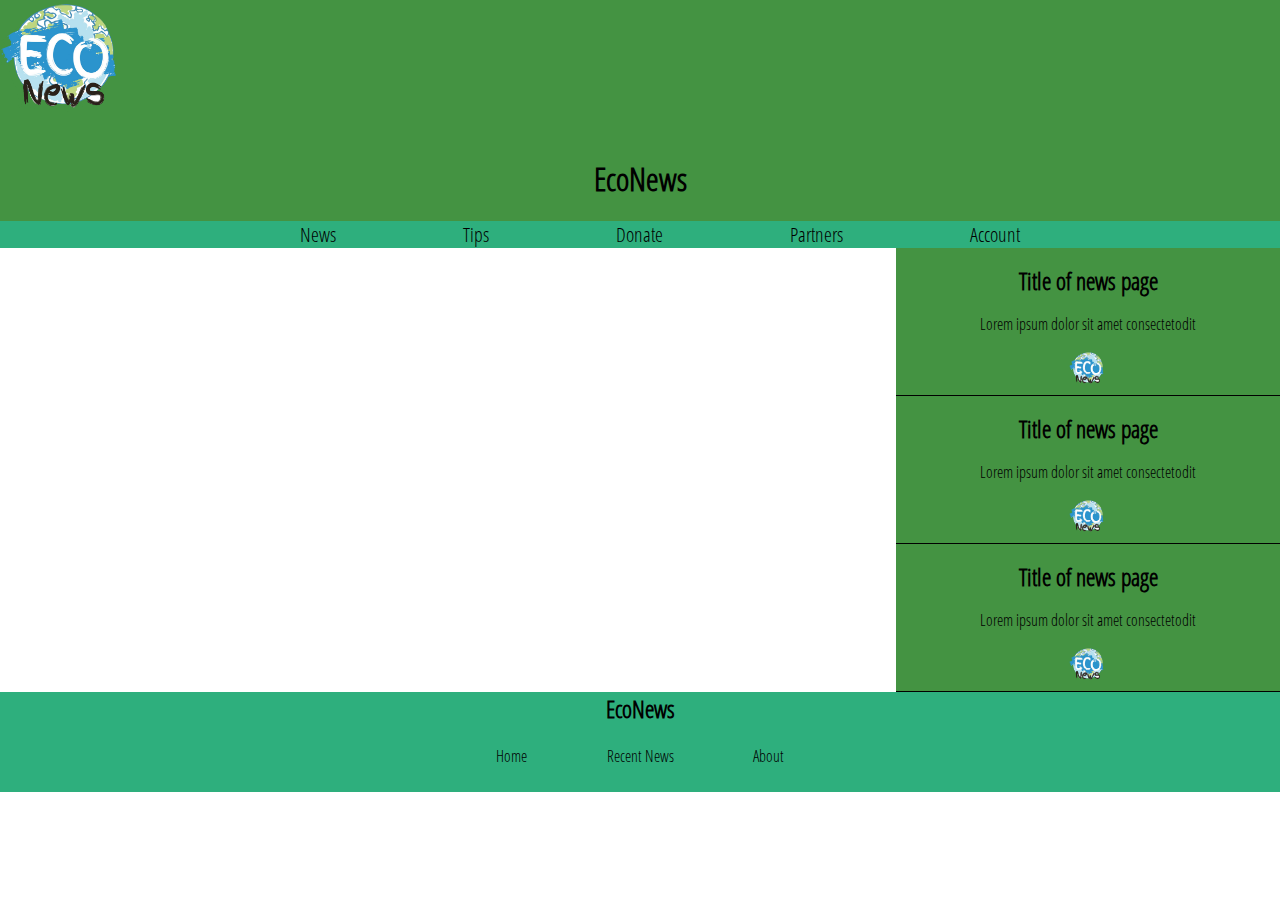
==== index.html @ 555477da "Initial commit" ====
<!doctype html>
<html lang="en">
  <head>
    <!-- Required meta tags -->
    <meta charset="utf-8">
    <meta name="viewport" content="width=device-width, initial-scale=1">
    <link rel="stylesheet" href="css/main.css">
    <title>EcoNews</title>
  </head>
  <body>
    <header>
      <a href="#"><img class="logo" src="assets/img/icon.png"></a>
      <a href="#"><h1>EcoNews</h1></a>
      
      <nav>
        <ul>
          <li><a href="#">News</a></li>
          <li><a href="#">Tips</a></li>
          <li><a href="#">Donate</a></li>
          <li><a href="#">Partners</a></li>
          <li class="dropdown">
            <a href="#">Account</a>
            <div class="dropdown-content">
              <a href="#login">Login</a>
              <a href="#signup">Signup</a>
          </div>
          </li>
        </ul>
      </nav>
   </header>

   <!--
   <div class="container recent-articles">
     Articles about how to help the environment 
    <ul>
      <li class="article">
         <h1>Title of news page</h1>
         <p>Lorem ipsum dolor sit amet consectetodit</p>
         <img src="assets/img/icon.png">
      </li>
      <li class="article">
         <h1>Title of news page</h1>
         <p>Lorem ipsum dolor sit amet consectetodit</p>
         <img src="assets/img/icon.png">
      </li>
    </ul>
  </div> -->
    
   <aside>
    <div class="container recent-news">
        <ul>
          <li class="article">
            <h1>Title of news page</h1>
            <p>Lorem ipsum dolor sit amet consectetodit</p>
            <img src="assets/img/icon.png">
          </li>
          <li class="article">
            <h1>Title of news page</h1>
            <p>Lorem ipsum dolor sit amet consectetodit</p>
            <img src="assets/img/icon.png">
          </li>
          <li class="article">
            <h1>Title of news page</h1>
            <p>Lorem ipsum dolor sit amet consectetodit</p>
            <img src="assets/img/icon.png">
          </li>
        </ul>
    </div>
  </aside>

  <footer>
    <h2>EcoNews</h2>
    <ul>
      <li>
          <a href="index.html">Home</a>
      </li>
      <li>
          <a href="#">Recent News</a>
      </li>
      <li>
          <a href="#">About</a>
      </li>
  </ul>
  </footer>

    <!-- Bootstrap Bundle with Popper.js -->
    <script src="https://stackpath.bootstrapcdn.com/bootstrap/5.0.0-alpha2/js/bootstrap.bundle.min.js" integrity="sha384-BOsAfwzjNJHrJ8cZidOg56tcQWfp6y72vEJ8xQ9w6Quywb24iOsW913URv1IS4GD" crossorigin="anonymous"></script>
  </body>
</html>
---- css/main.css ----
/* Importing fonts */
@font-face {
    font-family: openSansRegular;
    src: url(../assets/font/OpenSansCondensed-Light.woff);
}

@font-face {
    font-family: openSansBold;
    src: url(../assets/font/OpenSansCondensed-Bold.woff);
    font-weight: bold;
}

body {
    margin: 0%;
    padding: 0%;
    font-family: openSansRegular;
}

/* Global tags */
.container {
    text-align: center;
}

a {
    text-decoration: none;
    color: black;
}

ul {
    list-style-type: none;
}

/* Header */
header {
    background-color: #449342;
}

.logo {
    width: 10%;
}

/* selects all a tag in the header instead change it to class specific for the top */

header a:hover {
    font-size: 20px;
}

header h1 {
    text-align: center;
    color: black;
    transition: 0.3s;
}

/* Navigation */
nav {
    background-color: #2EAF7D;
    text-align: center;
}

nav ul {
    margin-bottom: 0%;
}

nav ul li {
    margin: 0% 5% 0% 5%;
    display: inline;

}

nav ul li a {
    color: black;
    text-decoration: none;
    font-size: 20px;
}

nav ul li a:hover {
    color: rgba(0, 0, 0, 0.6);
}

/* Nav dropdown */
.dropdown {
    position: relative;
    display: inline-block;
}

.dropdown-content {
    display: none;
    position: absolute;
    z-index: 1;
    text-align: center;
}

.dropdown-content a {
    font-size: 16px;
}

.dropdown:hover .dropdown-content {
    display: block;
}

/* Recent articles */
.recent-articles {
    display: inline-block;
    background-color: green;
    width: 50%;
}

.recent-articles ul {
    margin: 0%;
    padding: 0%;
}

/* News content */
.recent-news {
    background-color: #449342;
    width: 30%;
    float: right;
}

.recent-news ul {
    margin: 0;
    padding: 0%;
}

.article {
    border-bottom: solid black 1px;
}

/* Article Title */
.article h1 {
    font-size: 24px;
}

/* Article body paragraph */
.article p {
    font-size: 16px;
}

/* Article Image */
.article img {
    width: 10%;
}

/* Footer */
footer {
    background-color: #2EAF7D;
    position: relative;
    left: 0;
    bottom: 0;
    height: 100px;
    width: 100%;
    text-align: center;
    clear: both;
}

footer ul {
    list-style-type: none;
    padding: 0%;
}

footer li {
    display: inline;
}

footer ul li a {
    margin: 0% 3%;
    text-decoration: none;
    color: black;
}

footer ul li a:hover {
    color: rgba(0, 0, 0, 0.5);
}
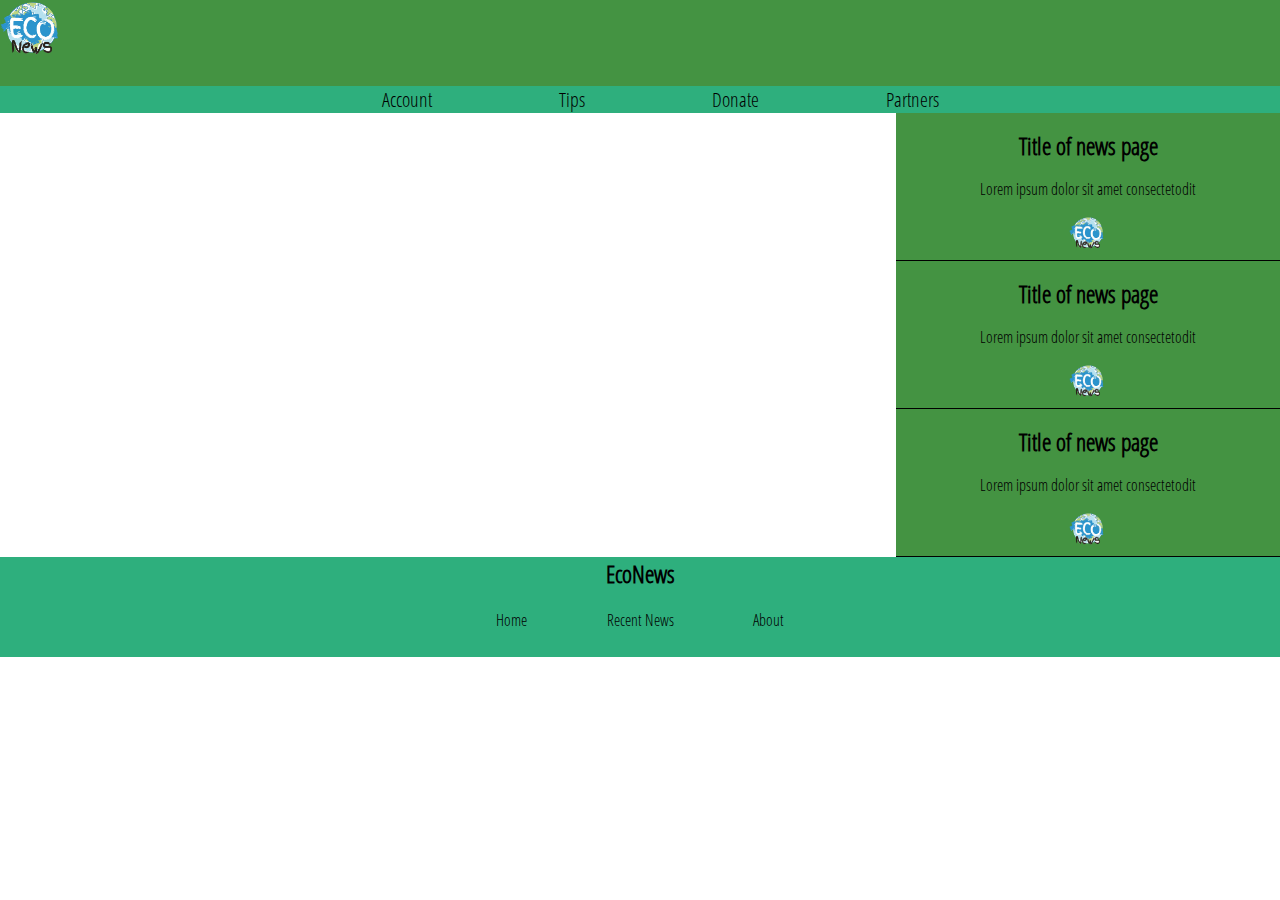
==== commit 6aa9c1a1: "Removed header, added login page" ====
--- a/index.html
+++ b/index.html
@@ -9,15 +9,10 @@
   </head>
   <body>
     <header>
-      <a href="#"><img class="logo" src="assets/img/icon.png"></a>
-      <a href="#"><h1>EcoNews</h1></a>
+      <a class="logo" href="#"><img src="assets/img/icon.png"></a>
       
       <nav>
         <ul>
-          <li><a href="#">News</a></li>
-          <li><a href="#">Tips</a></li>
-          <li><a href="#">Donate</a></li>
-          <li><a href="#">Partners</a></li>
           <li class="dropdown">
             <a href="#">Account</a>
             <div class="dropdown-content">
@@ -25,6 +20,9 @@
               <a href="#signup">Signup</a>
           </div>
           </li>
+          <li><a href="#">Tips</a></li>
+          <li><a href="#">Donate</a></li>
+          <li><a href="#">Partners</a></li>
         </ul>
       </nav>
    </header>
--- a/css/main.css
+++ b/css/main.css
@@ -36,19 +36,16 @@
 }
 
 .logo {
+    padding: 0%;
+}
+
+.logo img {
+    transition: 0.3s;
     width: 10%;
 }
 
-/* selects all a tag in the header instead change it to class specific for the top */
-
-header a:hover {
-    font-size: 20px;
-}
-
-header h1 {
-    text-align: center;
-    color: black;
-    transition: 0.3s;
+.logo img:hover {
+    width: 5%;
 }
 
 /* Navigation */
@@ -170,4 +167,9 @@
 
 footer ul li a:hover {
     color: rgba(0, 0, 0, 0.5);
+}
+
+/* Login page */
+.login {
+    background-color: #2EAF7D;
 }